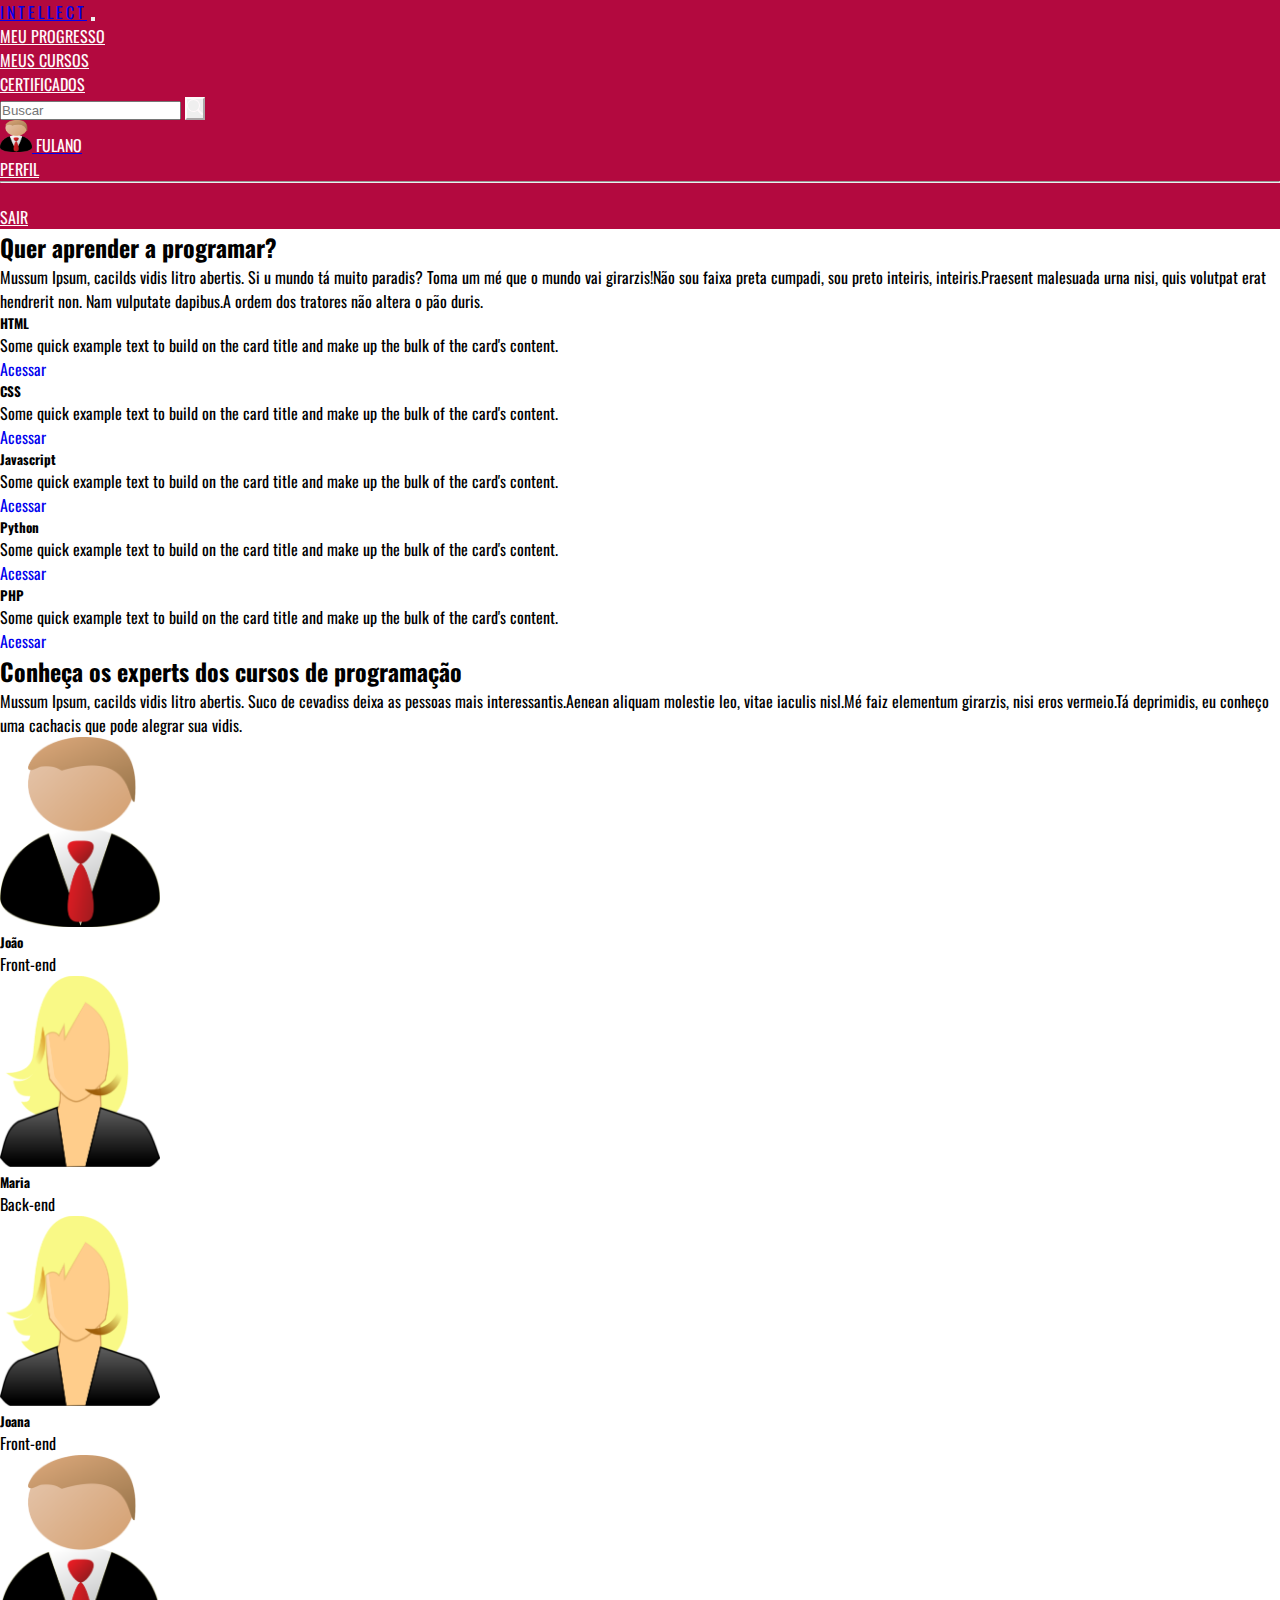
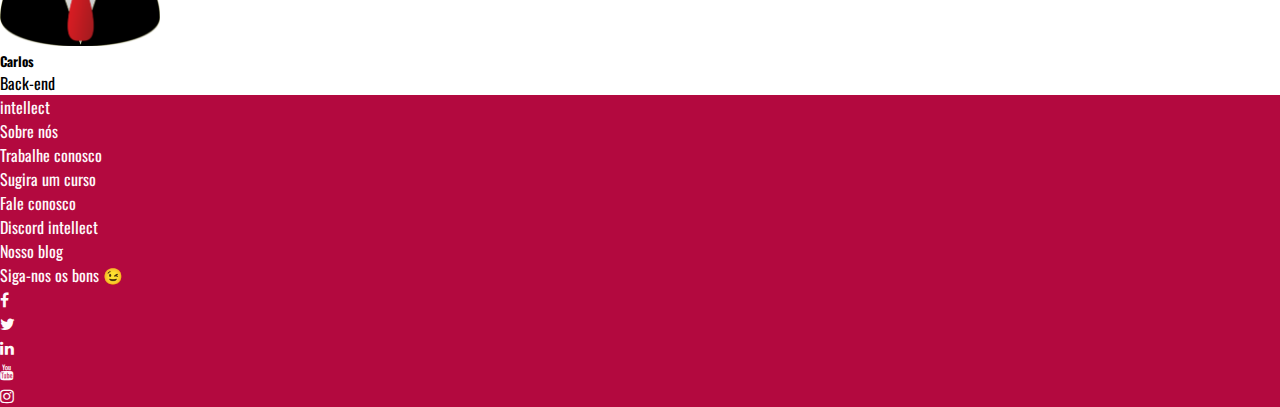
==== pagina-cursos/curso.html @ ccdedc2b "feat: cursos carregado por json, navbar melhorada" ====
<!DOCTYPE html>
<html lang="pt-br">

<head>
    <link rel="preconnect" href="https://fonts.gstatic.com" crossorigin>
    <link rel="preconnect" href="https://fonts.googleapis.com">
    <meta charset="UTF-8">
    <meta http-equiv="X-UA-Compatible" content="IE=edge">
    <meta name="viewport" content="width=device-width, initial-scale=1.0">
    <link href="https://cdn.jsdelivr.net/npm/bootstrap@5.2.2/dist/css/bootstrap.min.css" rel="stylesheet"
        integrity="sha384-Zenh87qX5JnK2Jl0vWa8Ck2rdkQ2Bzep5IDxbcnCeuOxjzrPF/et3URy9Bv1WTRi" crossorigin="anonymous">
    <link rel="stylesheet" href="../style/css_geral.css">
    <link rel="stylesheet" href="../pagina-cursos/style/cursos.css">
    <title>Intellect | Programação</title>
    <link href="https://fonts.googleapis.com/css2?family=Oswald&display=swap" rel="stylesheet">

</head>

<body>
    <header>
        <nav class="navbar navbar-dark navbar-expand-lg">
            <div class="container">
                <a class="navbar-brand logo" href="../index.html">intellect</a>
                <button class="navbar-toggler" type="button" data-bs-toggle="collapse"
                    data-bs-target="#navbarSupportedContent" aria-controls="navbarSupportedContent"
                    aria-expanded="false" aria-label="Toggle navigation">
                    <span class="navbar-toggler-icon"></span>
                </button>
                <div class="collapse navbar-collapse" id="navbarSupportedContent">
                    <ul class="navbar-nav me-auto mb-2 mb-lg-0 ps-0 ps-lg-5">
                        <li class="nav-item dropdown">
                            <a class="nav-link dropdown-toggle" href="#" role="button" data-bs-toggle="dropdown"
                                aria-expanded="false">
                                Meu Progresso
                            </a>
                            <ul class="dropdown-menu">
                                <li><a class="dropdown-item" href="#">Meus cursos</a></li>
                                <li><a class="dropdown-item" href="#">Certificados</a></li>
                            </ul>
                        </li>
                    </ul>
                    <form class="d-flex mx-lg-5" role="search">
                        <input class="form-control me-2" type="search" placeholder="Buscar" aria-label="Search">
                        <button type="submit" class="search-button btn btn-outline-success">
                            <svg xmlns="http://www.w3.org/2000/svg" width="16" height="16" fill="currentColor"
                                class="bi bi-search" viewBox="0 0 16 16">
                                <path
                                    d="M11.742 10.344a6.5 6.5 0 1 0-1.397 1.398h-.001c.03.04.062.078.098.115l3.85 3.85a1 1 0 0 0 1.415-1.414l-3.85-3.85a1.007 1.007 0 0 0-.115-.1zM12 6.5a5.5 5.5 0 1 1-11 0 5.5 5.5 0 0 1 11 0z" />
                            </svg>
                        </button>
                    </form>
                    <div class="col-2 dropdown text-end my-3 my-lg-0">
                        <a href="#" class=" link-light text-decoration-none dropdown-toggle" data-bs-toggle="dropdown"
                            aria-expanded="false">
                            <img src="../experts/avatar_m.png" alt="mdo" width="32" height="32" class="rounded-circle">
                            <span class="user-name ps-3">fulano</span>
                        </a>
                        <ul class="dropdown-menu text-small">
                            <li><a class="dropdown-item" href="#">Perfil</a></li>
                            <li>
                                <hr class="dropdown-divider">
                            </li>
                            <li><a class="dropdown-item" href="#">Sair</a></li>
                        </ul>
                    </div>
                </div>
            </div>
        </nav>
    </header>
    <main>
        <section class="presentation-class-courses container mt-4">
            <h2 class="title-presentation">Quer aprender a programar?</h2>
            <p class="description-section">Mussum Ipsum, cacilds vidis litro abertis. Si u mundo tá muito paradis? Toma
                um mé que o mundo vai girarzis!Não sou faixa preta cumpadi, sou preto inteiris, inteiris.Praesent
                malesuada urna nisi, quis volutpat erat hendrerit non. Nam vulputate dapibus.A ordem dos tratores não
                altera o pão duris. </p>
        </section>

        <section class="cards-courses container d-flex flex-wrap">

        </section>

    </main>
    <section class="experts-presentation container mt-5">
        <h2 class="title-experts-presentation">Conheça os experts dos cursos de programação</h2>
        <p>Mussum Ipsum, cacilds vidis litro abertis. Suco de cevadiss deixa as pessoas mais interessantis.Aenean
            aliquam molestie leo, vitae iaculis nisl.Mé faiz elementum girarzis, nisi eros vermeio.Tá deprimidis, eu
            conheço uma cachacis que pode alegrar sua vidis.</p>

        <div class="experts container mb-5">
            <div id="experts-container" class="row row-cols-1 row-cols-sm-2 row-cols-md-3 g-4">

            </div>
        </div>
    </section>

    <footer class="footer-geral container-fluid d-flex justify-content-around">
        <div class="logo-footer pt-2">
            <span>intellect</span>
        </div>
        <ul class="about-platform">
            <li class="pt-2"><a href="#">Sobre nós</a></li>
            <li class="pt-2"><a href="#">Trabalhe conosco</a></li>
            <li class="pt-2"><a href="#">Sugira um curso</a></li>
            <li class="pt-2"><a href="#">Fale conosco</a></li>
        </ul>
        <ul class="community">
            <li class="pt-2"><a href="#">Discord intellect</a></li>
            <li class="pt-2"><a href="#">Nosso blog</a></li>
        </ul>
        <ul class="social-media pt-2">
            <div class="siga-nos">Siga-nos os bons &#128521;</div>
            <div class="icons d-sm-inline-flex">
                <li><a href="#" class="fa p-2 fa-facebook"></a></li>
                <li><a href="#" class="fa p-2 fa-twitter"></a></li>
                <li><a href="#" class="fa p-2 fa-linkedin"></a></li>
                <li><a href="#" class="fa p-2 fa-youtube"></a></li>
                <li><a href="#" class="fa p-2 fa-instagram"></a></li>
            </div>
        </ul>
    </footer>

    <script src="https://cdn.jsdelivr.net/npm/bootstrap@5.2.2/dist/js/bootstrap.bundle.min.js"
        integrity="sha384-OERcA2EqjJCMA+/3y+gxIOqMEjwtxJY7qPCqsdltbNJuaOe923+mo//f6V8Qbsw3"
        crossorigin="anonymous"></script>
    <script src="../app/app.js"></script>
</body>


</html>
---- style/css_geral.css ----
@import url("https://cdnjs.cloudflare.com/ajax/libs/font-awesome/4.7.0/css/font-awesome.min.css");

*{
    margin: 0;
    padding: 0;
    box-sizing: border-box;
}

:root{
    --color1: #B3093F;
    --color2: #4B88A2;
    --color3: #D3D4D9;
    --color4: #FFF9FB;
    --color5: #252627;
    --ff:'Oswald', sans-serif;
}

body{
    /* background-color: var(--color2); */
    font-family: var(--ff);
}

.navbar {
    background-color: var(--color1);
    text-transform: uppercase;
}

.logo {
    letter-spacing: 3px;
}

.nav-link {
    color: var(--color4);
}

.dropdown-menu {
    background-color: var(--color1);
}

.dropdown-item {
    color: var(--color4);
}

.btn-outline-success{
    border-color: var(--color4);
    color: var(--color4);
}

.user-name {
    color: var(--color4);
}

.footer-geral {
    background-color: var(--color1);
    color: var(--color4);
}

.footer-geral ul {
    list-style: none;
}

.footer-geral a {
    text-decoration: none;
    color: var(--color4)
}
---- pagina-cursos/style/cursos.css ----
.card-link {
    text-decoration: none;
}
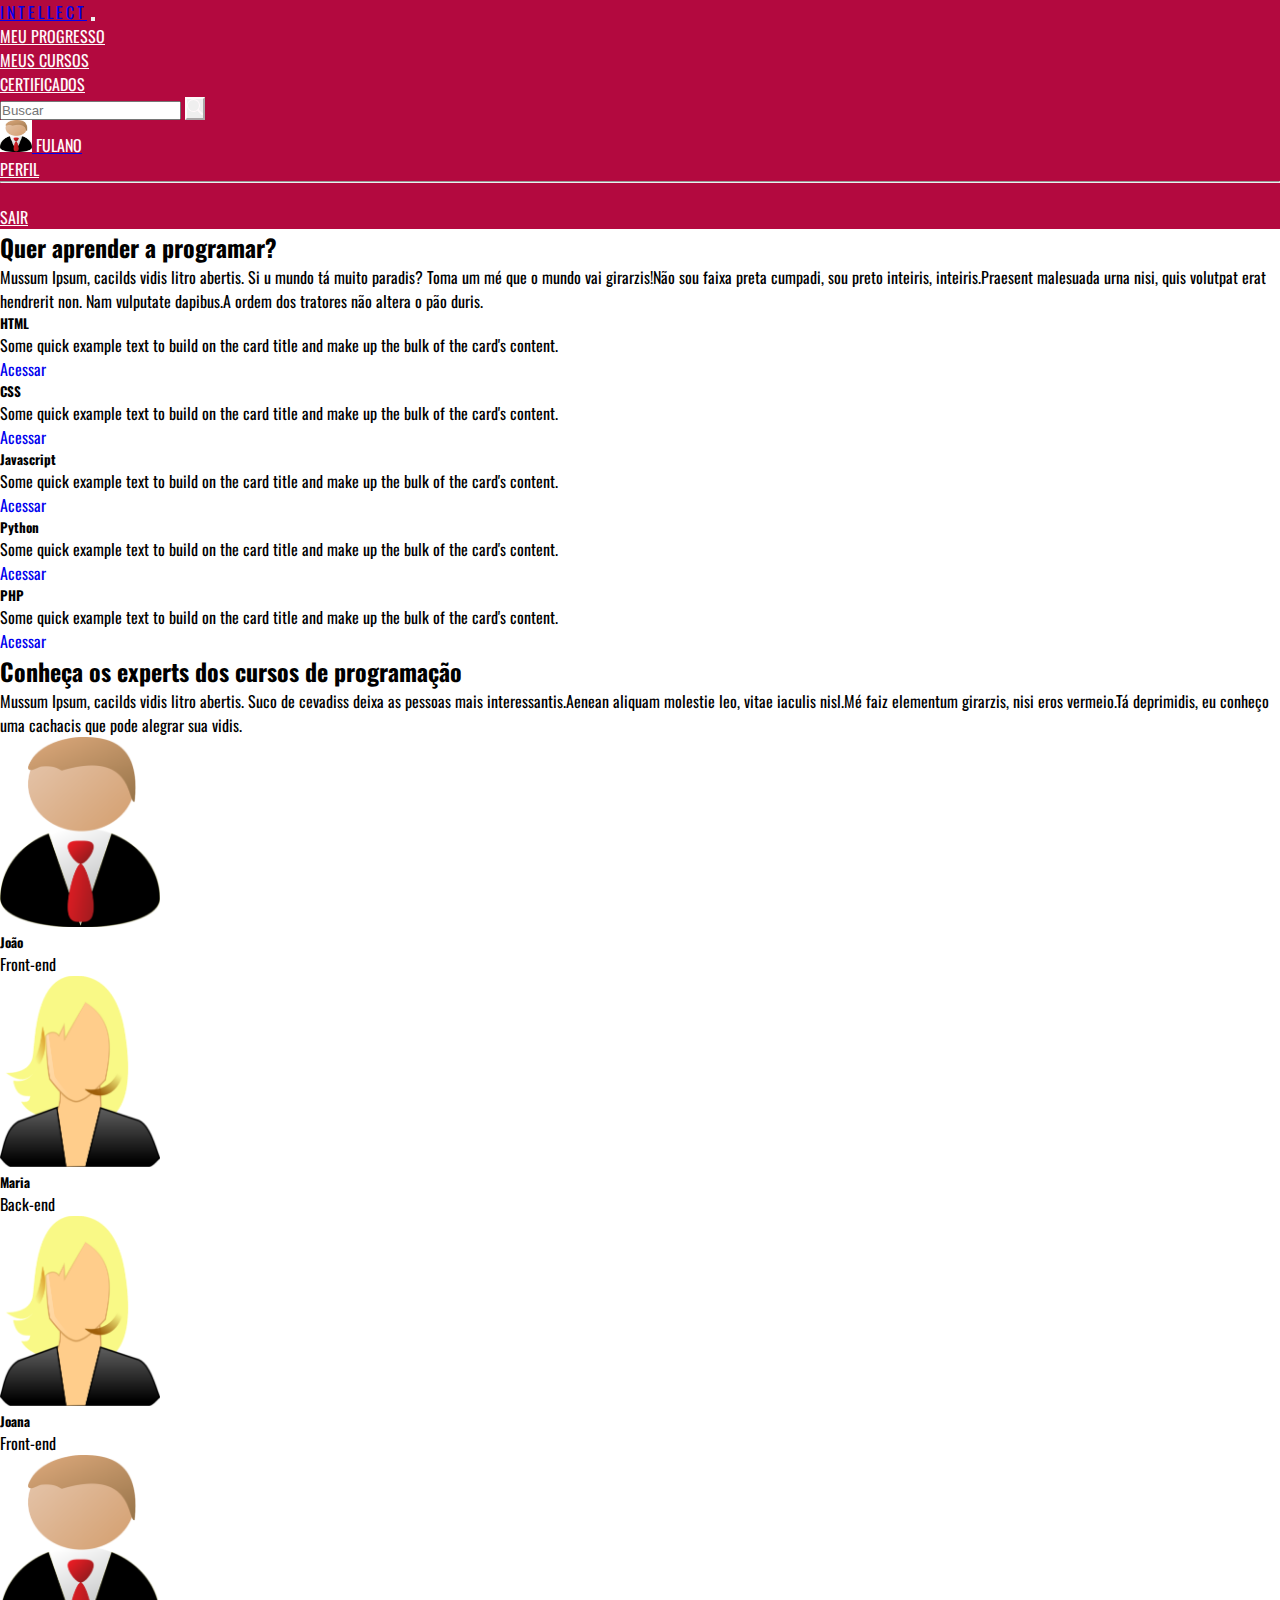
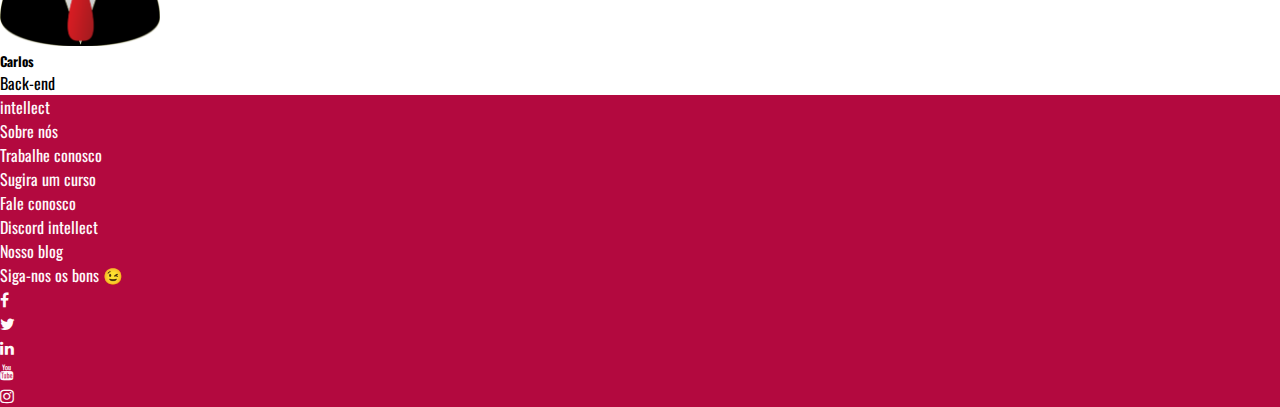
==== commit f78c96a7: "fix: bug de carregamento da foto de usuario" ====
--- a/pagina-cursos/curso.html
+++ b/pagina-cursos/curso.html
@@ -52,7 +52,7 @@
                     <div class="col-2 dropdown text-end my-3 my-lg-0">
                         <a href="#" class=" link-light text-decoration-none dropdown-toggle" data-bs-toggle="dropdown"
                             aria-expanded="false">
-                            <img src="../experts/avatar_m.png" alt="mdo" width="32" height="32" class="rounded-circle">
+                            <img src="../user.jpg" alt="Foto de perfil de Fulano" width="32" height="32" class="rounded-circle">
                             <span class="user-name ps-3">fulano</span>
                         </a>
                         <ul class="dropdown-menu text-small">
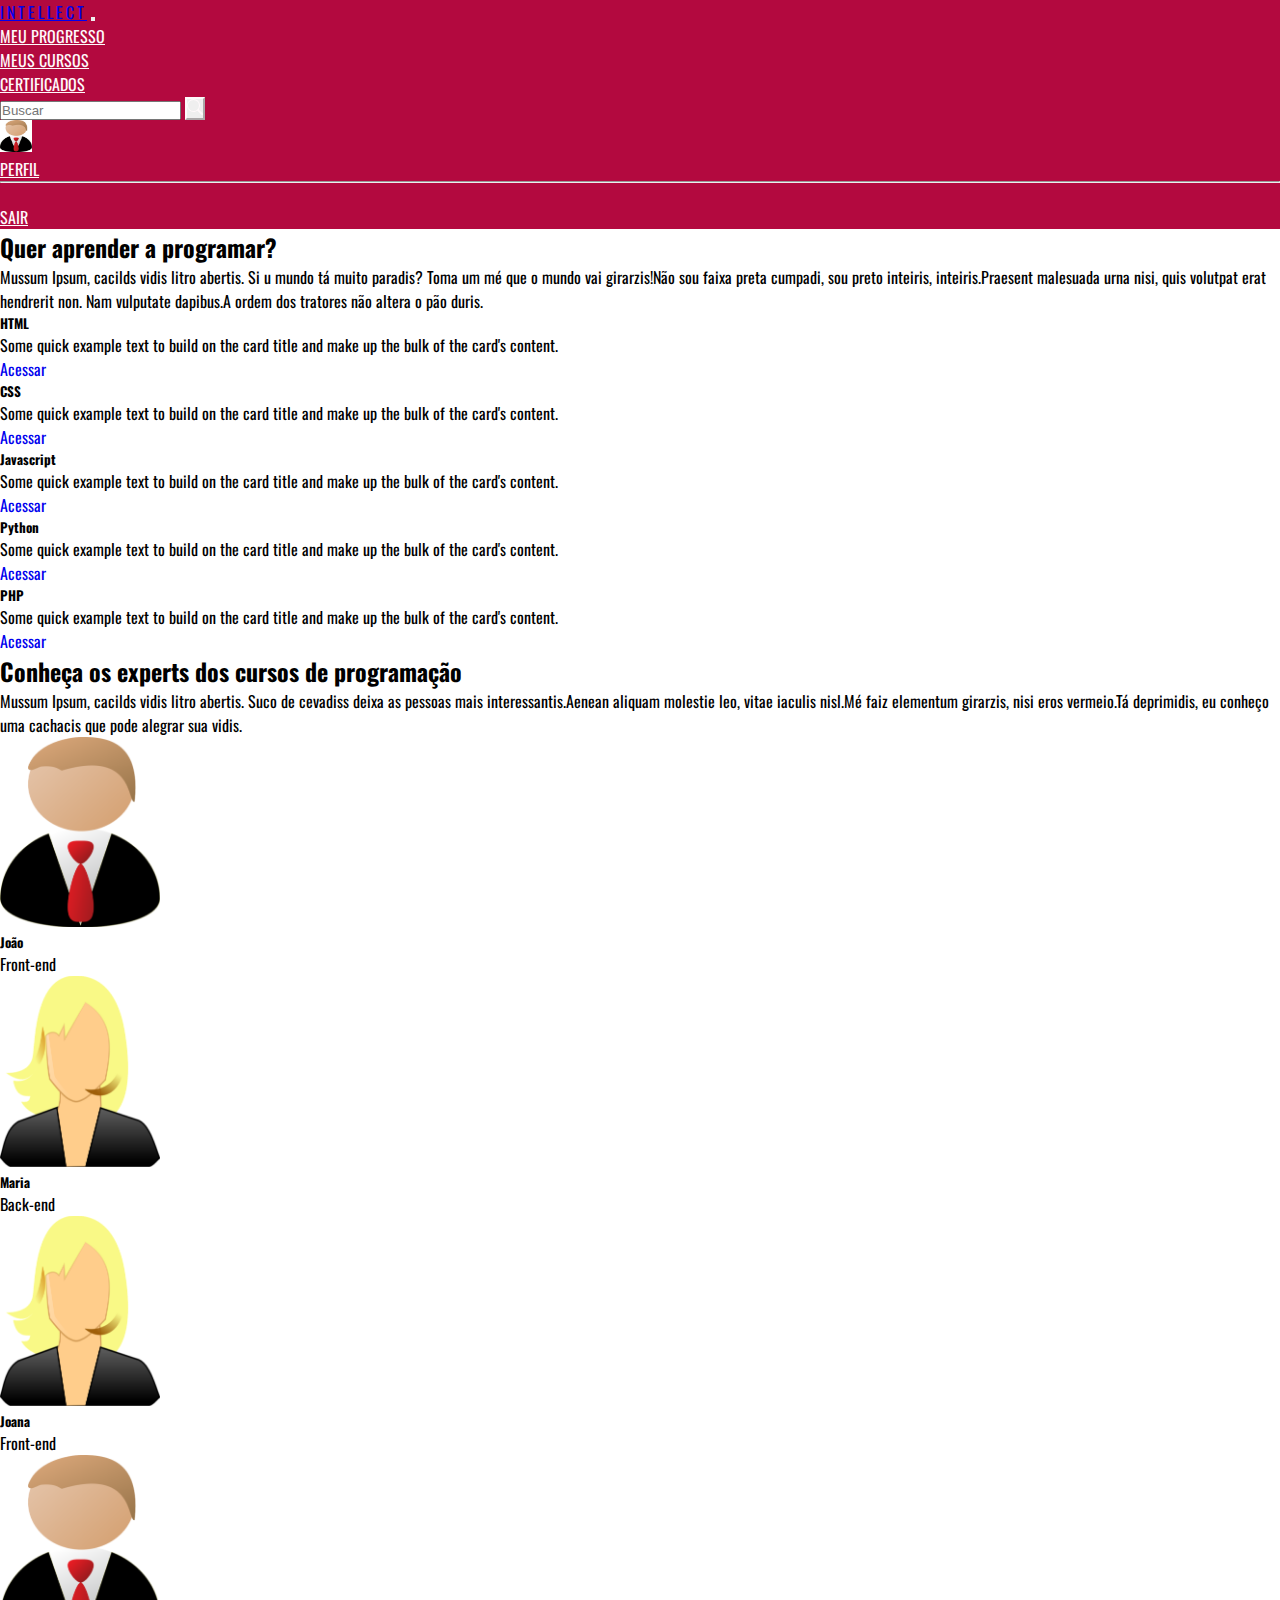
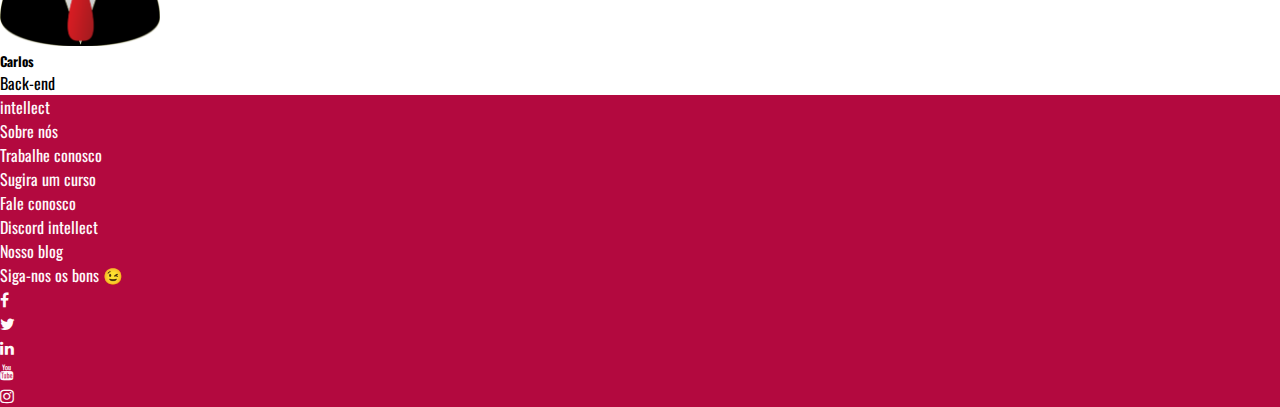
==== commit fb9e66f7: "feat: img cards, pagina de login" ====
--- a/pagina-cursos/curso.html
+++ b/pagina-cursos/curso.html
@@ -20,7 +20,7 @@
     <header>
         <nav class="navbar navbar-dark navbar-expand-lg">
             <div class="container">
-                <a class="navbar-brand logo" href="../index.html">intellect</a>
+                <a class="navbar-brand logo" href="../pagina-inicial/pagina-inicial.html">intellect</a>
                 <button class="navbar-toggler" type="button" data-bs-toggle="collapse"
                     data-bs-target="#navbarSupportedContent" aria-controls="navbarSupportedContent"
                     aria-expanded="false" aria-label="Toggle navigation">
@@ -53,14 +53,14 @@
                         <a href="#" class=" link-light text-decoration-none dropdown-toggle" data-bs-toggle="dropdown"
                             aria-expanded="false">
                             <img src="../user.jpg" alt="Foto de perfil de Fulano" width="32" height="32" class="rounded-circle">
-                            <span class="user-name ps-3">fulano</span>
+                            <span class="user-name ps-3" id="user-name"></span>
                         </a>
                         <ul class="dropdown-menu text-small">
                             <li><a class="dropdown-item" href="#">Perfil</a></li>
                             <li>
                                 <hr class="dropdown-divider">
                             </li>
-                            <li><a class="dropdown-item" href="#">Sair</a></li>
+                            <li><a class="dropdown-item" href="../index.html">Sair</a></li>
                         </ul>
                     </div>
                 </div>
@@ -124,6 +124,7 @@
         integrity="sha384-OERcA2EqjJCMA+/3y+gxIOqMEjwtxJY7qPCqsdltbNJuaOe923+mo//f6V8Qbsw3"
         crossorigin="anonymous"></script>
     <script src="../app/app.js"></script>
+    <script src="../app/app-login.js"></script>
 </body>
 
 
